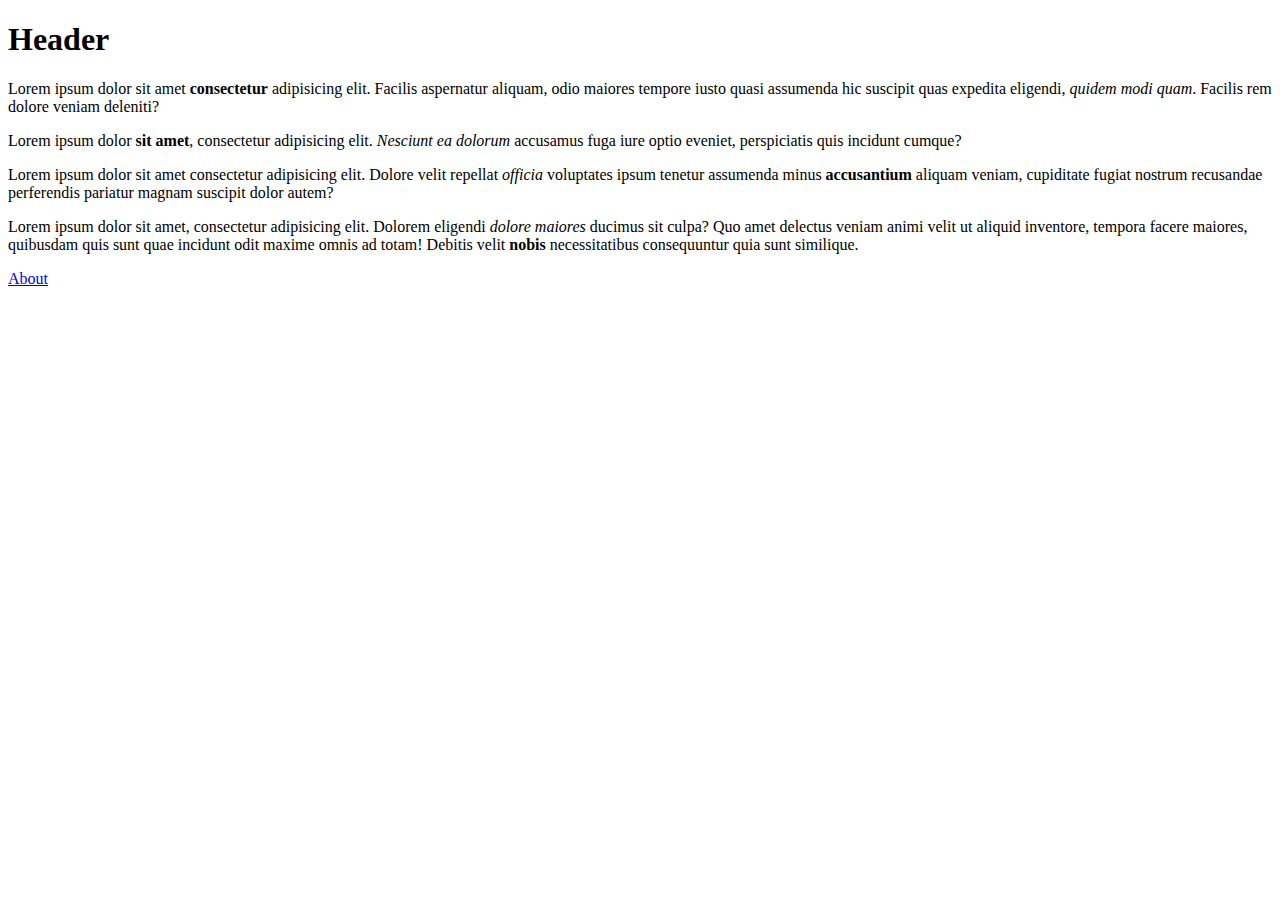
==== index.html @ 3fbd968b "adding files to repo" ====
<!doctype html>
<html lang="en">
  <head> 
    <!-- meta tags for responsive window -->
    <meta charset="utf-8">
    <meta name="viewport" content="width=device-width, initial-scale=1, shrink-to-fit=no">
    <title>CIS 115</title>
    
    <!-- CSS -->
    <link rel="stylesheet" type="text/css" href="fancy.css">
  </head>
  <body>
    <!-- Header -->
    <h1>Header</h1>
    <!-- four paragraphs w/ bold and italics -->
    <p>Lorem ipsum dolor sit amet <strong>consectetur</strong> adipisicing elit. Facilis aspernatur aliquam, odio maiores tempore iusto quasi assumenda hic suscipit quas expedita eligendi, <em>quidem modi quam</em>. Facilis rem dolore veniam deleniti?</p>
    <p>Lorem ipsum dolor <b>sit amet</b>, consectetur adipisicing elit. <i>Nesciunt ea dolorum</i> accusamus fuga iure optio eveniet, perspiciatis quis incidunt cumque?</p>
    <p>Lorem ipsum dolor sit amet consectetur adipisicing elit. Dolore velit repellat <em>officia</em> voluptates ipsum tenetur assumenda minus <b>accusantium</b> aliquam veniam, cupiditate fugiat nostrum recusandae perferendis pariatur magnam suscipit dolor autem?</p>
    <p>Lorem ipsum dolor sit amet, consectetur adipisicing elit. Dolorem eligendi <i>dolore maiores</i> ducimus sit culpa? Quo amet delectus veniam animi velit ut aliquid inventore, tempora facere maiores, quibusdam quis sunt quae incidunt odit maxime omnis ad totam! Debitis velit <strong>nobis</strong> necessitatibus consequuntur quia sunt similique.</p>
    <!-- the link to about.html page -->
    <a href="about.html">About</a>
    <!-- JavaScript Tic-Tac-Toe Game -->
    <!-- JavaScript files -->
  </body>
</html>
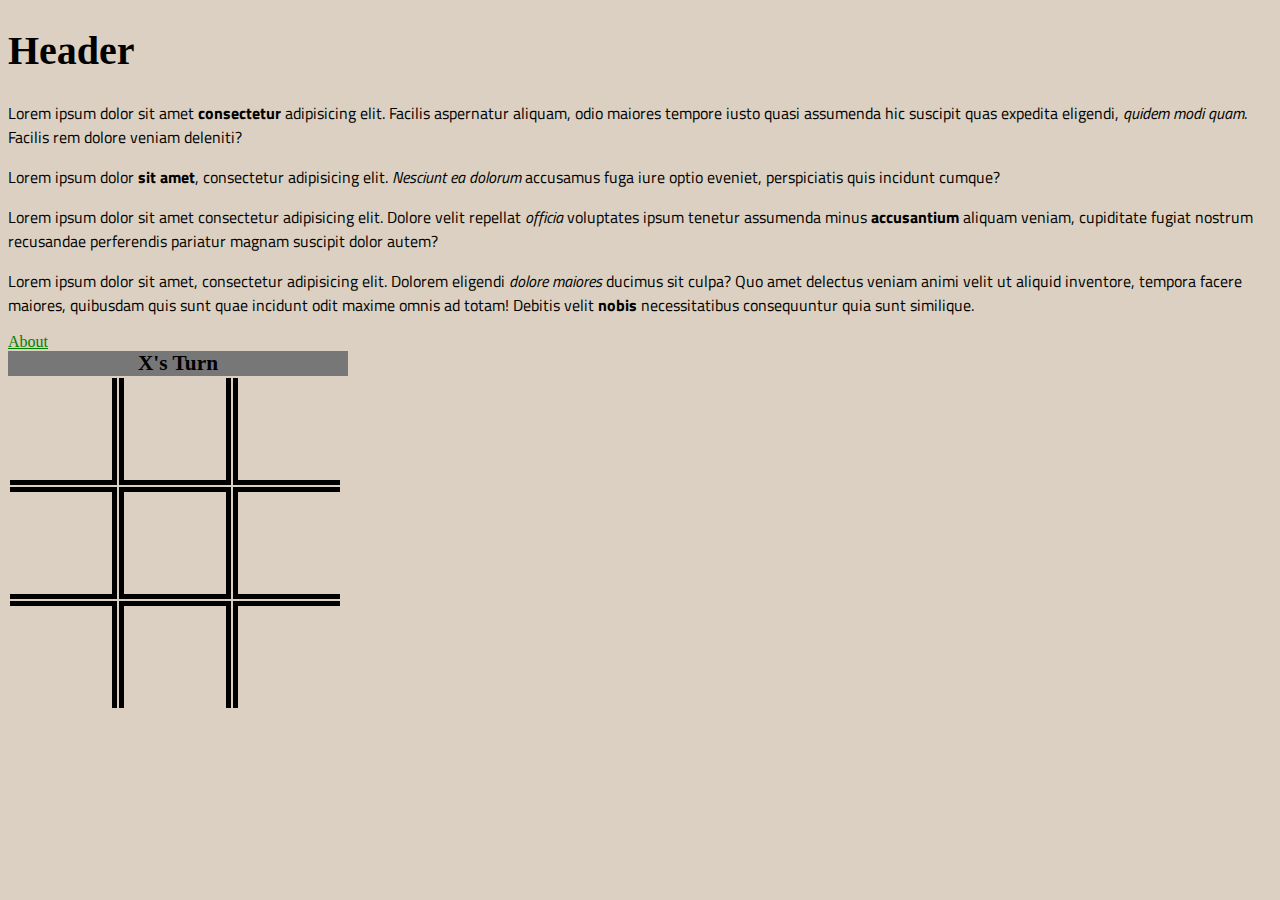
==== commit 21353cc5: "saving my progress as of 4/6/19" ====
--- a/index.html
+++ b/index.html
@@ -12,14 +12,50 @@
   <body>
     <!-- Header -->
     <h1>Header</h1>
+
     <!-- four paragraphs w/ bold and italics -->
-    <p>Lorem ipsum dolor sit amet <strong>consectetur</strong> adipisicing elit. Facilis aspernatur aliquam, odio maiores tempore iusto quasi assumenda hic suscipit quas expedita eligendi, <em>quidem modi quam</em>. Facilis rem dolore veniam deleniti?</p>
-    <p>Lorem ipsum dolor <b>sit amet</b>, consectetur adipisicing elit. <i>Nesciunt ea dolorum</i> accusamus fuga iure optio eveniet, perspiciatis quis incidunt cumque?</p>
-    <p>Lorem ipsum dolor sit amet consectetur adipisicing elit. Dolore velit repellat <em>officia</em> voluptates ipsum tenetur assumenda minus <b>accusantium</b> aliquam veniam, cupiditate fugiat nostrum recusandae perferendis pariatur magnam suscipit dolor autem?</p>
-    <p>Lorem ipsum dolor sit amet, consectetur adipisicing elit. Dolorem eligendi <i>dolore maiores</i> ducimus sit culpa? Quo amet delectus veniam animi velit ut aliquid inventore, tempora facere maiores, quibusdam quis sunt quae incidunt odit maxime omnis ad totam! Debitis velit <strong>nobis</strong> necessitatibus consequuntur quia sunt similique.</p>
+    <div>
+        <p>Lorem ipsum dolor sit amet <strong>consectetur</strong> adipisicing elit. Facilis aspernatur aliquam, odio maiores tempore iusto quasi assumenda hic suscipit quas expedita eligendi, <em>quidem modi quam</em>. Facilis rem dolore veniam deleniti?</p>
+    </div>
+    <div>
+        <p>Lorem ipsum dolor <b>sit amet</b>, consectetur adipisicing elit. <i>Nesciunt ea dolorum</i> accusamus fuga iure optio eveniet, perspiciatis quis incidunt cumque?</p>
+    </div>
+    <div>
+        <p>Lorem ipsum dolor sit amet consectetur adipisicing elit. Dolore velit repellat <em>officia</em> voluptates ipsum tenetur assumenda minus <b>accusantium</b> aliquam veniam, cupiditate fugiat nostrum recusandae perferendis pariatur magnam suscipit dolor autem?</p>
+    </div>
+    <div>
+        <p>Lorem ipsum dolor sit amet, consectetur adipisicing elit. Dolorem eligendi <i>dolore maiores</i> ducimus sit culpa? Quo amet delectus veniam animi velit ut aliquid inventore, tempora facere maiores, quibusdam quis sunt quae incidunt odit maxime omnis ad totam! Debitis velit <strong>nobis</strong> necessitatibus consequuntur quia sunt similique.</p>
+    </div>
     <!-- the link to about.html page -->
     <a href="about.html">About</a>
+
     <!-- JavaScript Tic-Tac-Toe Game -->
+    <div>
+        <div id="turn">x's Turn</div>
+        <table>
+            <tbody>
+                <tr>
+                <td></td>
+                <td></td>
+                <td></td>
+                </tr>
+                <tr>
+                <td></td>
+                <td></td>
+                <td></td>
+                </tr>
+                <tr>
+                <td></td>
+                <td></td>
+                <td></td>
+                </tr>
+            </tbody>
+        </table>
+                  
+    </div>
+
     <!-- JavaScript files -->
+    <script src="http://code.jquery.com/jquery-3.1.1.js"></script>
+    <script src="script.js" type="text/javascript"></script>
   </body>
 </html>--- a/fancy.css
+++ b/fancy.css
@@ -0,0 +1,53 @@
+@import url('https://fonts.googleapis.com/css?family=Titillium+Web');
+
+/*** INDEX FILE ***/
+p {
+    font-family: 'Titillium Web', sans-serif; 
+}
+
+h1{
+    font-size: 2.5em;
+}
+
+a{
+    color: green;
+}
+body{
+    background-color: rgb(219, 208, 193);
+}
+
+/*** TIC TAC TOE ***/
+td {
+    border: 5px solid black;
+    width: 100px;
+    height: 100px;
+    font-size: 80px;
+    text-align: center;
+    font-family: sans;
+  }
+
+#turn {
+    font-weight: bold;
+    text-transform: capitalize;
+    text-align: center;
+    font-size: 16pt;
+    background-color: #777777;
+    width: 340px;
+}
+
+td:nth-child(1) {
+    border-left: none;
+}
+
+td:nth-child(3) {
+    border-right: none;
+}
+
+tr:nth-child(1) > td {
+    border-top: none;
+}
+
+tr:nth-child(3) > td {
+    border-bottom: none;
+}
+  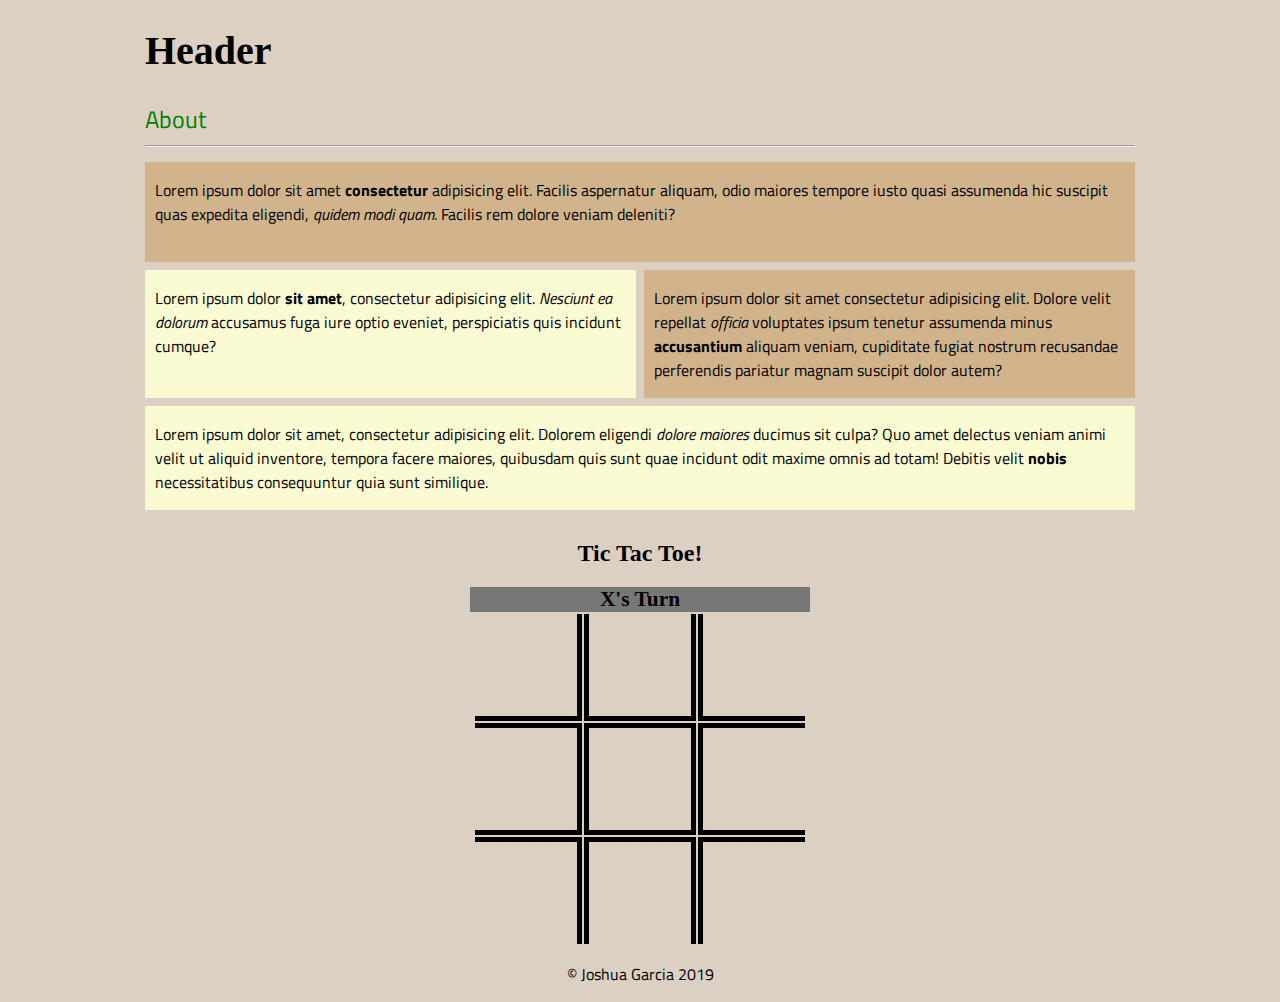
==== commit ffd11843: "uploading progress 4.7.19" ====
--- a/index.html
+++ b/index.html
@@ -13,26 +13,30 @@
     <!-- Header -->
     <h1>Header</h1>
 
-    <!-- four paragraphs w/ bold and italics -->
-    <div>
-        <p>Lorem ipsum dolor sit amet <strong>consectetur</strong> adipisicing elit. Facilis aspernatur aliquam, odio maiores tempore iusto quasi assumenda hic suscipit quas expedita eligendi, <em>quidem modi quam</em>. Facilis rem dolore veniam deleniti?</p>
-    </div>
-    <div>
-        <p>Lorem ipsum dolor <b>sit amet</b>, consectetur adipisicing elit. <i>Nesciunt ea dolorum</i> accusamus fuga iure optio eveniet, perspiciatis quis incidunt cumque?</p>
-    </div>
-    <div>
-        <p>Lorem ipsum dolor sit amet consectetur adipisicing elit. Dolore velit repellat <em>officia</em> voluptates ipsum tenetur assumenda minus <b>accusantium</b> aliquam veniam, cupiditate fugiat nostrum recusandae perferendis pariatur magnam suscipit dolor autem?</p>
-    </div>
-    <div>
-        <p>Lorem ipsum dolor sit amet, consectetur adipisicing elit. Dolorem eligendi <i>dolore maiores</i> ducimus sit culpa? Quo amet delectus veniam animi velit ut aliquid inventore, tempora facere maiores, quibusdam quis sunt quae incidunt odit maxime omnis ad totam! Debitis velit <strong>nobis</strong> necessitatibus consequuntur quia sunt similique.</p>
-    </div>
     <!-- the link to about.html page -->
     <a href="about.html">About</a>
+    <hr>
+    <!-- four paragraphs w/ bold and italics -->
+    <div class="grid-container">
+        <div class="grid-item box1">
+            <p>Lorem ipsum dolor sit amet <strong>consectetur</strong> adipisicing elit. Facilis aspernatur aliquam, odio maiores tempore iusto quasi assumenda hic suscipit quas expedita eligendi, <em>quidem modi quam</em>. Facilis rem dolore veniam deleniti?</p>
+        </div>
+        <div class="grid-item">
+            <p>Lorem ipsum dolor <b>sit amet</b>, consectetur adipisicing elit. <i>Nesciunt ea dolorum</i> accusamus fuga iure optio eveniet, perspiciatis quis incidunt cumque?</p>
+        </div>
+        <div class="grid-item">
+            <p>Lorem ipsum dolor sit amet consectetur adipisicing elit. Dolore velit repellat <em>officia</em> voluptates ipsum tenetur assumenda minus <b>accusantium</b> aliquam veniam, cupiditate fugiat nostrum recusandae perferendis pariatur magnam suscipit dolor autem?</p>
+        </div>
+        <div class="grid-item box4">
+            <p>Lorem ipsum dolor sit amet, consectetur adipisicing elit. Dolorem eligendi <i>dolore maiores</i> ducimus sit culpa? Quo amet delectus veniam animi velit ut aliquid inventore, tempora facere maiores, quibusdam quis sunt quae incidunt odit maxime omnis ad totam! Debitis velit <strong>nobis</strong> necessitatibus consequuntur quia sunt similique.</p>
+        </div>
+    </div>
 
     <!-- JavaScript Tic-Tac-Toe Game -->
-    <div>
+    <h2 class="ticTitle">Tic Tac Toe!</h2>
+    <div id="ticTac">
         <div id="turn">x's Turn</div>
-        <table>
+        <table id="ticTackToeTable">
             <tbody>
                 <tr>
                 <td></td>
@@ -50,10 +54,13 @@
                 <td></td>
                 </tr>
             </tbody>
-        </table>
-                  
+        </table>     
     </div>
 
+    <!-- footer -->
+    <div id="footer">
+        <p>&copy; Joshua Garcia 2019</p>
+    </div>
     <!-- JavaScript files -->
     <script src="http://code.jquery.com/jquery-3.1.1.js"></script>
     <script src="script.js" type="text/javascript"></script>
--- a/fancy.css
+++ b/fancy.css
@@ -1,6 +1,6 @@
 @import url('https://fonts.googleapis.com/css?family=Titillium+Web');
 
-/*** INDEX FILE ***/
+/*** GENERAL ***/
 p {
     font-family: 'Titillium Web', sans-serif; 
 }
@@ -11,12 +11,56 @@
 
 a{
     color: green;
+    font-size: 1.5em;
+    text-decoration: none;
+    font-family: 'Titillium Web', sans-serif;
 }
+
 body{
     background-color: rgb(219, 208, 193);
+    margin: 0 auto;
+    max-width: 990px;
+}
+
+/*** four paragraphs ***/
+.grid-container{
+    display: grid;
+    grid-template-columns: 1fr 1fr;
+    grid-auto-rows: minmax(100px, auto);
+    grid-gap: .5em;
+    margin-top: 15px;
+}
+
+.grid-item{
+    padding: 0 10px;
+}
+
+.grid-item:nth-child(odd){
+    background-color: tan;
+}
+
+.grid-item:nth-child(even){
+    background-color: lightgoldenrodyellow;
+}
+
+.box1{
+    grid-column: 1/3;
+}
+
+.box4{
+    grid-column: 1/3;
 }
 
 /*** TIC TAC TOE ***/
+
+.ticTitle{
+    text-align: center;
+    margin-top: 30px;
+}
+#ticTac {
+    margin-top: 15px;
+}
+
 td {
     border: 5px solid black;
     width: 100px;
@@ -32,7 +76,12 @@
     text-align: center;
     font-size: 16pt;
     background-color: #777777;
+    margin: 0 auto;
     width: 340px;
+}
+
+#ticTackToeTable{
+    margin: 0 auto;
 }
 
 td:nth-child(1) {
@@ -50,4 +99,28 @@
 tr:nth-child(3) > td {
     border-bottom: none;
 }
-  +  
+/***  FOOTER ***/
+
+#footer{
+    text-align: center;
+}
+
+/*** ABOUT PAGE ***/
+
+ul{
+    list-style-type: none;
+}
+
+li{
+    margin-top: 3px;
+}
+
+.img{
+    text-align: center;
+    margin: 5px auto;
+}
+
+ iframe{
+     border: none;
+ }